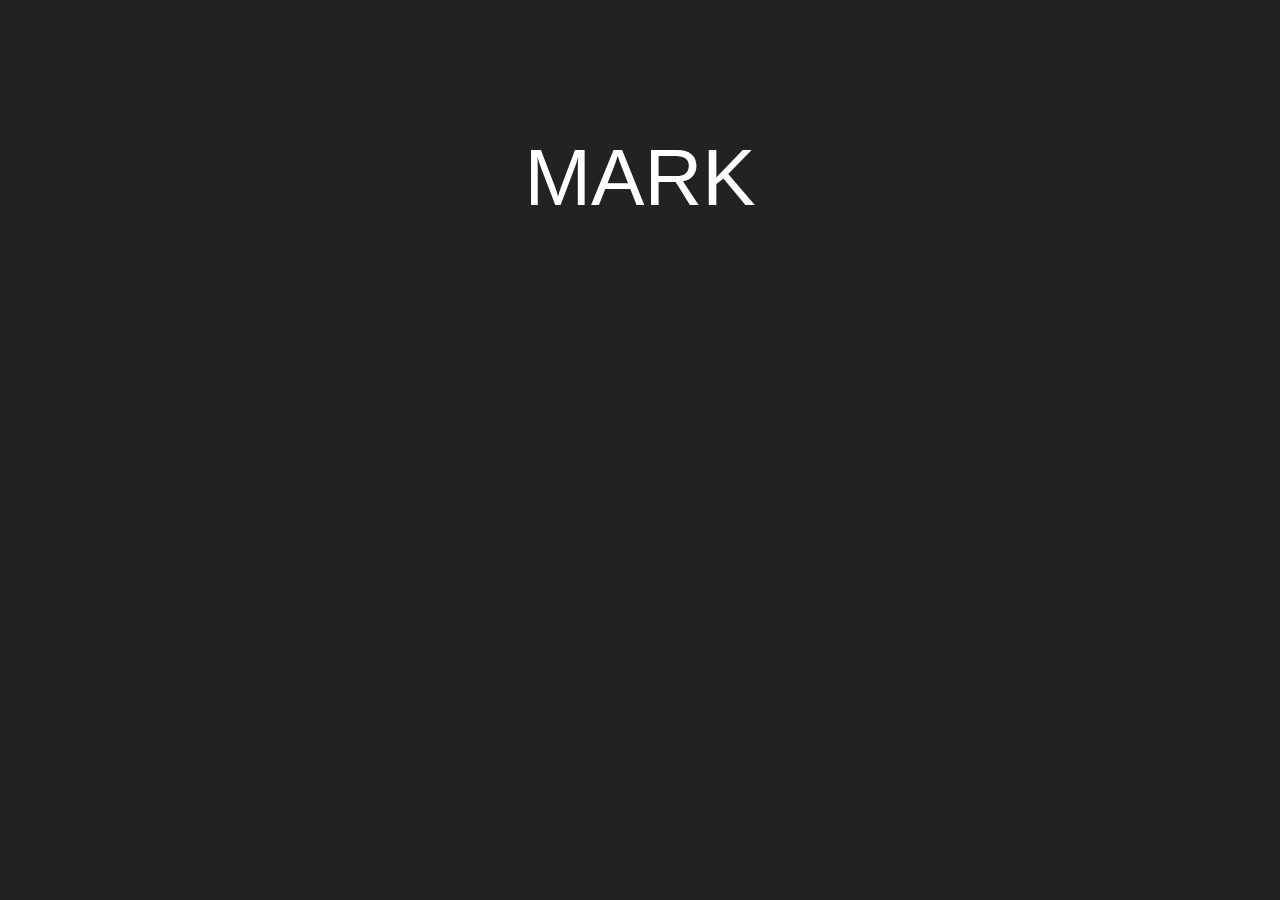
==== BasicUI/index.html @ 89c0bb26 "made some icons and some some light icons" ====
<!DOCTYPE html>
<html>
<head>
    <meta charset="utf-8" />
    <meta name="viewport" content="width=device-width, initial-scale=1.0, maximum-scale=1.0">
    <meta name="description" content="Tizen Wearable basic template generated by Samsung Wearable Web IDE"/>

    <title>Lumos</title>

    <link rel="stylesheet" type="text/css" href="css/style.css"/>
    <script src="js/main.js"></script>
    <img scr="light.png">
</head>

<body>
  <div class=contents>
  	<div style='margin:auto;'>
  		<span class=content_text id=textbox>MARK</span>
  	</div>
  </div>
</body>
</html>
---- BasicUI/css/style.css ----
* {
    font-family: Verdana, Lucida Sans, Arial, Helvetica, sans-serif;
}

body {
    margin: 0px auto;
    background-color:#222;
}

.contents {
	display: flex;
	display: -webkit-flex;
	box-sizing: border-box;
	-webkit-box-sizing: border-box;
	height:320px;
}


.content_text {
	font-size:5em;
	color:#fff;
}
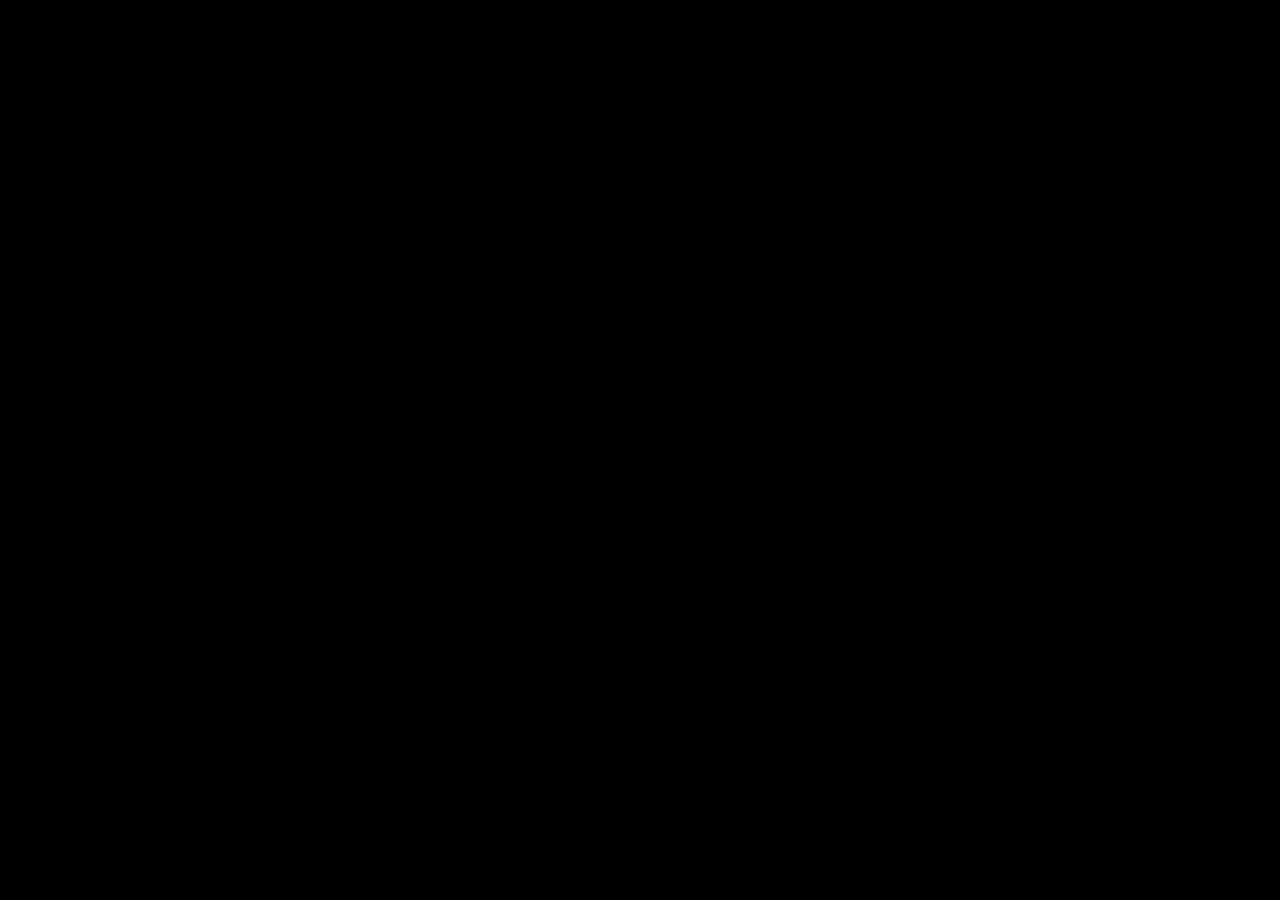
==== commit bd084022: "new icons n stuff but it is still work in progress" ====
--- a/BasicUI/index.html
+++ b/BasicUI/index.html
@@ -9,14 +9,14 @@
 
     <link rel="stylesheet" type="text/css" href="css/style.css"/>
     <script src="js/main.js"></script>
-    <img scr="light.png">
 </head>
 
 <body>
   <div class=contents>
-  	<div style='margin:auto;'>
-  		<span class=content_text id=textbox>MARK</span>
-  	</div>
+    <p class="content_textS">Lumos</p>
+      <div id="lightbulb" style='margin:auto;'>
+        <img scr="lightoff.png">
+  	  </div>
   </div>
 </body>
 </html>
--- a/BasicUI/css/style.css
+++ b/BasicUI/css/style.css
@@ -4,7 +4,7 @@
 
 body {
     margin: 0px auto;
-    background-color:#222;
+    background-color:rgb(0, 0, 0);
 }
 
 .contents {
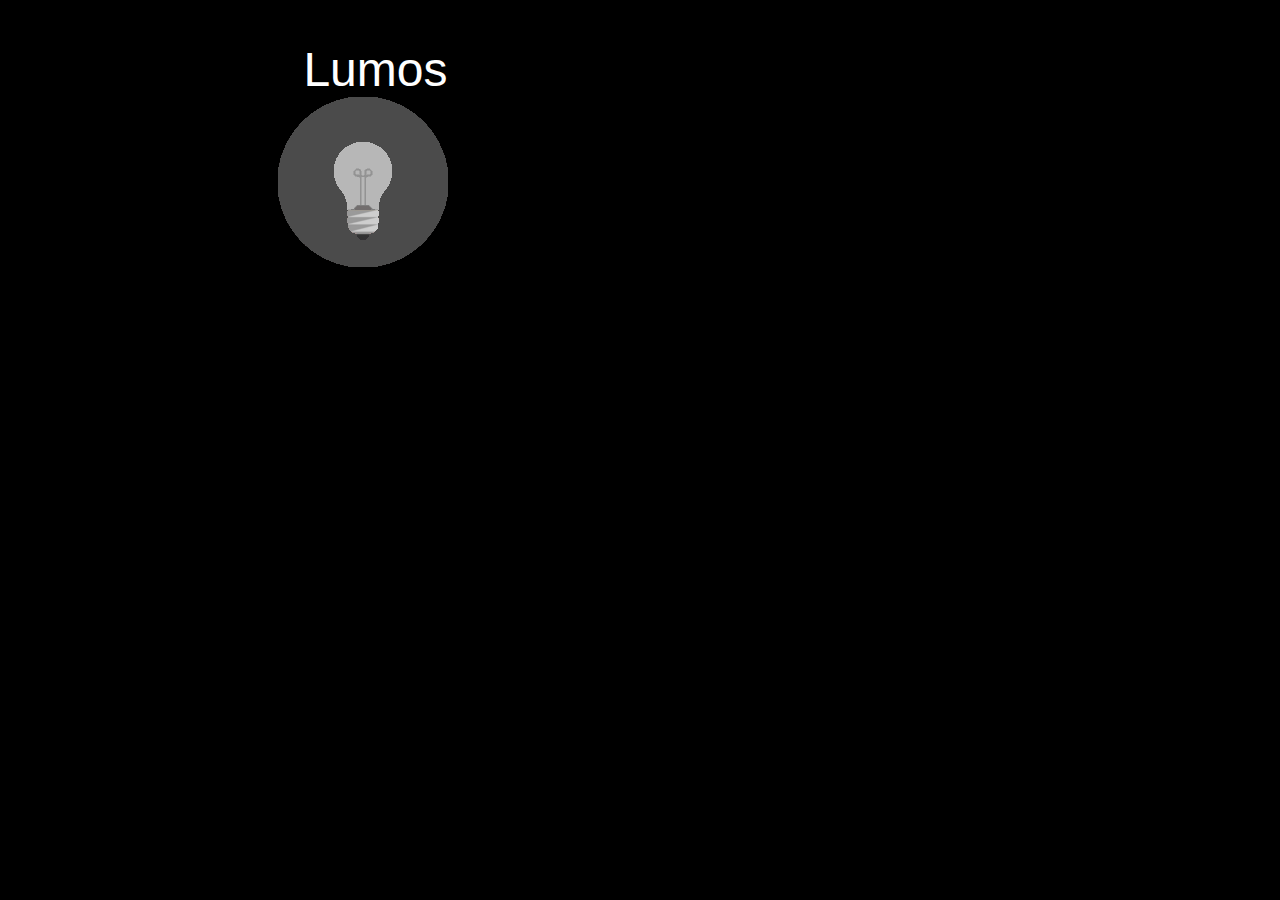
==== commit 5c578806: "toggle light" ====
--- a/BasicUI/index.html
+++ b/BasicUI/index.html
@@ -12,11 +12,19 @@
 </head>
 
 <body>
-  <div class=contents>
-    <p class="content_textS">Lumos</p>
+  <div class="contents">
+    <br>
+    <br>
       <div id="lightbulb" style='margin:auto;'>
-        <img scr="lightoff.png">
-  	  </div>
+        <span >Lumos</span>
+        <div id="lightbulbImage" style='margin:auto;'>
+          <img src="lightoff.png">
+      </div>
+    </div>
+
+
+    <div id="demo" style='margin:auto;'>
+    </div>
   </div>
 </body>
 </html>
--- a/BasicUI/css/style.css
+++ b/BasicUI/css/style.css
@@ -4,7 +4,9 @@
 
 body {
     margin: 0px auto;
-    background-color:rgb(0, 0, 0);
+	background-color:rgb(0, 0, 0);
+	color: white;
+	text-align: center;
 }
 
 .contents {
@@ -13,10 +15,10 @@
 	box-sizing: border-box;
 	-webkit-box-sizing: border-box;
 	height:320px;
+
+	font-size:3em;
+	color:#fff;
+	text-align: right;
+	margin:0 auto;
+
 }
-
-
-.content_text {
-	font-size:5em;
-	color:#fff;
-}